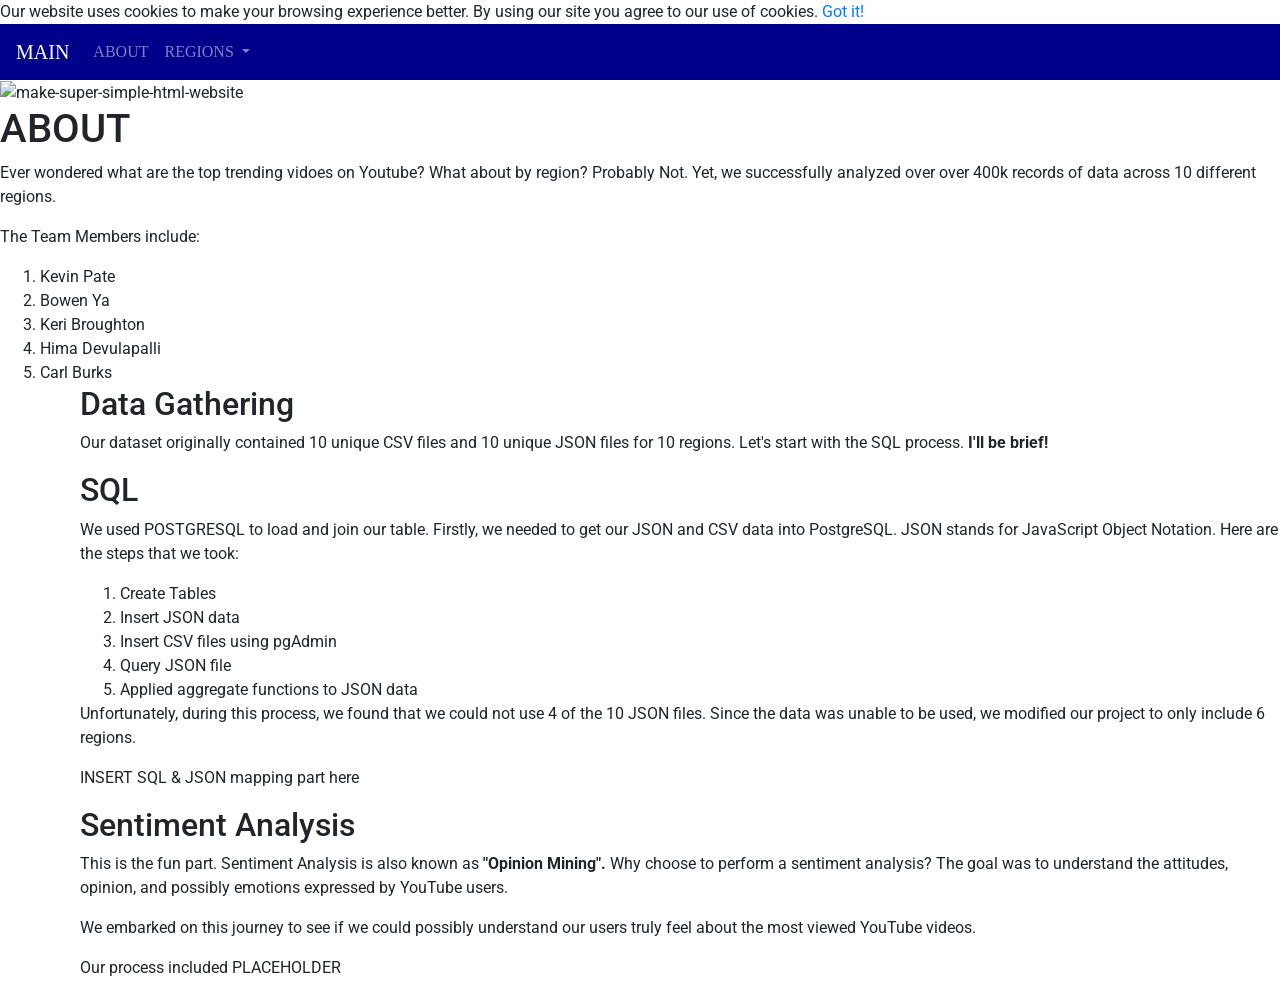
==== AboutYA.html @ ed35613b "Add files via upload" ====
<!DOCTYPE html>
<html lang="en">
<head>
    <meta charset="UTF-8">
    
    <title>
        ABOUT    </title>
  
    <meta charset="UTF-8">
    <meta name="viewport" content="width=device-width, initial-scale=1.0">
    <meta http-equiv="X-UA-Compatible" content="ie=edge">
    <title>Youtube Avengers</title>
    <link rel="stylesheet" href="https://stackpath.bootstrapcdn.com/bootstrap/4.3.1/css/bootstrap.min.css" integrity="sha384-ggOyR0iXCbMQv3Xipma34MD+dH/1fQ784/j6cY/iJTQUOhcWr7x9JvoRxT2MZw1T" crossorigin="anonymous">
    <script src="https://code.jquery.com/jquery-3.3.1.slim.min.js" integrity="sha384-q8i/X+965DzO0rT7abK41JStQIAqVgRVzpbzo5smXKp4YfRvH+8abtTE1Pi6jizo" crossorigin="anonymous"></script>
    <script src="https://cdnjs.cloudflare.com/ajax/libs/popper.js/1.14.7/umd/popper.min.js" integrity="sha384-UO2eT0CpHqdSJQ6hJty5KVphtPhzWj9WO1clHTMGa3JDZwrnQq4sF86dIHNDz0W1" crossorigin="anonymous"></script>
    <script src="https://stackpath.bootstrapcdn.com/bootstrap/4.3.1/js/bootstrap.min.js" integrity="sha384-JjSmVgyd0p3pXB1rRibZUAYoIIy6OrQ6VrjIEaFf/nJGzIxFDsf4x0xIM+B07jRM" crossorigin="anonymous"></script>
    <link rel="stylesheet" href="P2Style.css">    


    <link href="https://fonts.googleapis.com/css?family=Roboto+Mono:500|Dosis:600|Roboto:400,500,700" rel="stylesheet">    
    <link rel="stylesheet" href="https://coder-coder.com/wp-content/themes/codercoder/dist/style.css?cb=1574196640096" type="text/css" media="screen">
    <link rel="stylesheet" type="text/css" href="//cdnjs.cloudflare.com/ajax/libs/cookieconsent2/3.0.3/cookieconsent.min.css">
    <meta http-equiv="Content-Type" content="text/html; charset=UTF-8">
    <meta http-equiv="X-UA-Compatible" content="IE=edge">
    <meta name="viewport" content="width=device-width, initial-scale=1.0">
    <meta name="theme-color" content="#1843c1">
    <meta name="apple-mobile-web-app-status-bar-style" content="#1843c1">
    <meta name="msapplication-TileColor" content="#1843c1">
    <meta name="google-site-verification" content="HSMR_zNf5BC6sqLFN1UaJSQPVhJewfFeFFNIj1hpm_c">
   

</head>

<body class="post-template-default single single-post postid-235 single-format-standard" data-template="base.twig"><div role="dialog" aria-live="polite" aria-label="cookieconsent" aria-describedby="cookieconsent:desc" class="cc-window cc-banner cc-type-info cc-theme-block cc-bottom cc-color-override-1554580506 " style=""><!--googleoff: all--><span id="cookieconsent:desc" class="cc-message">Our website uses cookies to make your browsing experience better. By using our site you agree to our use of cookies. <a aria-label="learn more about cookies" role="button" tabindex="0" class="cc-btn cc-dismiss">Got it!<!--googleon: all--></div>
	
    <!-- Header 100% -->
    <header class="header">

        <!-- Inner Wrapper max 1280px -->
        <div class="wrapper">
                
            <!-- Logo -->
            <section class="logo uppercase center">
                <a href="/"><div class="logo"></div></a>
            </section>

            <!-- Nav -->
            <nav class="navbar navbar-expand-lg navbar-dark" style="background-color:darkblue;">
                <!-- Brand -->
                <a class="navbar-brand" style="font-family: Georgia, 'Times New Roman', Times, serif;" href="Project2-HomePage.html">MAIN</a>
              
                <!-- Links -->
                <ul class="navbar-nav">
                  <li class="nav-item">
                    <a class="nav-link" style="font-family: Georgia, 'Times New Roman', Times, serif;" href="AboutYA.html">ABOUT</a>
                  </li>
                  <!-- Dropdown -->
                  <li class="nav-item dropdown">
                    <a class="nav-link dropdown-toggle" style="font-family: Georgia, 'Times New Roman', Times, serif;" href="#" id="navbardrop" data-toggle="dropdown">
                      REGIONS 
                    </a>
                    <div class="dropdown-menu">
                      <a class="dropdown-item" style="font-family: Georgia, 'Times New Roman', Times, serif;" href="USA.html">USA</a>
                      <a class="dropdown-item" style="font-family: Georgia, 'Times New Roman', Times, serif;" href="Great Britain.html">Great Britain</a>
                      <a class="dropdown-item" style="font-family: Georgia, 'Times New Roman', Times, serif;" href="Canada.html">Canada</a>
                      <a class="dropdown-item" style="font-family: Georgia, 'Times New Roman', Times, serif;" href="France.html">France</a>
                      <a class="dropdown-item" style="font-family: Georgia, 'Times New Roman', Times, serif;" href="Germany.html">Germany</a>
                      <a class="dropdown-item" style="font-family: Georgia, 'Times New Roman', Times, serif;" href="India.html">India</a>
                    </div>
                  </li>
                </ul>
              </nav>

        </div>
    
        
        
    </header>

    <!-- Main Content -->
	<!-- BEGIN: templates/single.twig -->
<main>

	<!-- Inner Wrapper -->
	<article class="flex-container wrapper">
			
		<!-- Hero & Post Wrapper -->
		<div class="content">
			
									<!-- Hero -->
			<section class="hero">
				
								<img class="hero__image" alt="make-super-simple-html-website" src="clickyoutubegif.gif">
				
			</section>
			
			<!-- Post Content -->			
			<section id="post" class="post">
				
				<h1>ABOUT</h1>	
				
				<div class="post__meta">
</div>
				<div class="post__content">
					<p>Ever wondered what are the top trending vidoes on Youtube? What about by region? Probably Not. Yet, we successfully analyzed over over 400k records of data across 10 different regions.</p>
<p>The Team Members include:</p>
<ol>
<li>Kevin Pate</li>
<li>Bowen Ya</li>
<li>Keri Broughton</li>
<li>Hima Devulapalli</li>
<li>Carl Burks</li>
<ol>
<h2>Data Gathering</h2>
<p>  Our dataset originally contained 10 unique CSV files and 10 unique JSON files for 10 regions. Let's start with the SQL process.  <strong>I'll be brief!</strong></p>
<h2>SQL</h2>
<p>We used POSTGRESQL to load and join our table. Firstly, we needed to get our JSON and CSV data into PostgreSQL. JSON stands for JavaScript Object Notation. Here are the steps that we took:</p>
<ol>
    <li>Create Tables</li>
    <li>Insert JSON data</li>
    <li>Insert CSV files using pgAdmin</li>
    <li>Query JSON file</li>
    <li>Applied aggregate functions to JSON data</li>
</ol>
<p>Unfortunately, during this process, we found that we could not use 4 of the 10 JSON files. Since the data was unable to be used, we modified our project to only include 6 regions. </p>
<p>INSERT SQL & JSON mapping part here</p>
<h2>Sentiment Analysis</h2>
<p>This is the fun part. Sentiment Analysis is also known as <strong>"Opinion Mining".</strong> Why choose to perform a sentiment analysis? 
    The goal was to understand the attitudes, opinion, and 
    possibly emotions expressed by YouTube users.</p>
<p>We embarked on this journey to see if we could possibly 
    understand our users truly feel about the most viewed 
    YouTube videos. </p>
<p>Our process included PLACEHOLDER</p>
</a>
<BODY>
---- P2Style.css ----
#first-header{
    padding-top: 100px;
    color: brown;
    font-size: 300%;
    font-style: oblique;
    font-stretch: extra-expanded;
    font-family: Georgia, 'Times New Roman', Times, serif;
    text-align: center;
   
}
#second-header{
    padding-top: 100px;
    color: brown;
    font-size: 300%;
    font-style: italic;
    font-stretch: ultra-expanded;
    font-family: Georgia, 'Times New Roman', Times, serif;
}
#third-header{
    padding-top: 100px;
    color: brown;
    font-size: 300%;
    font-style: italic;
    font-stretch: extra-expanded;
    font-family: Georgia, 'Times New Roman', Times, serif;
}
#body {
    background-image: url('Youtube\ gif\ dancing.gif');
    background-repeat: no-repeat;
    background-attachment: fixed;
    background-position: center;
    
}
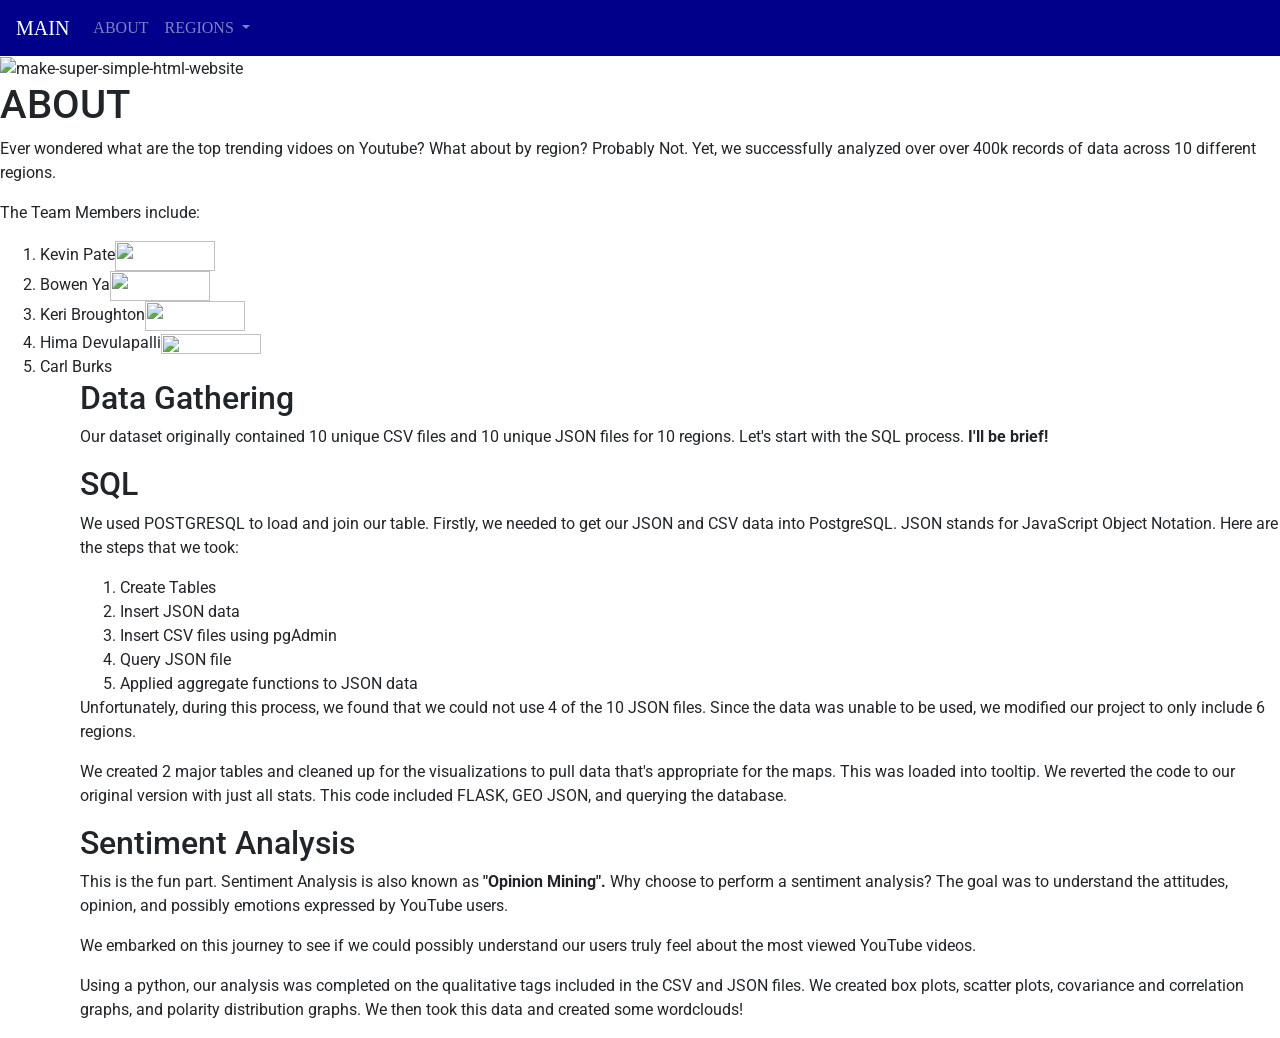
==== commit 1ce9450d: "Add files via upload" ====
--- a/AboutYA.html
+++ b/AboutYA.html
@@ -31,7 +31,7 @@
 
 </head>
 
-<body class="post-template-default single single-post postid-235 single-format-standard" data-template="base.twig"><div role="dialog" aria-live="polite" aria-label="cookieconsent" aria-describedby="cookieconsent:desc" class="cc-window cc-banner cc-type-info cc-theme-block cc-bottom cc-color-override-1554580506 " style=""><!--googleoff: all--><span id="cookieconsent:desc" class="cc-message">Our website uses cookies to make your browsing experience better. By using our site you agree to our use of cookies. <a aria-label="learn more about cookies" role="button" tabindex="0" class="cc-btn cc-dismiss">Got it!<!--googleon: all--></div>
+<body>
 	
     <!-- Header 100% -->
     <header class="header">
@@ -105,16 +105,21 @@
 					<p>Ever wondered what are the top trending vidoes on Youtube? What about by region? Probably Not. Yet, we successfully analyzed over over 400k records of data across 10 different regions.</p>
 <p>The Team Members include:</p>
 <ol>
-<li>Kevin Pate</li>
-<li>Bowen Ya</li>
-<li>Keri Broughton</li>
-<li>Hima Devulapalli</li>
+<li>Kevin Pate<img src="kevin.png" width="100" height="30"></li>
+<li>Bowen Ya<img src="Bowen.jpg" width="100" height="30"></li>
+<li>Keri Broughton<img src="Keri.jpg" width="100" height="30"></li>
+<li>Hima Devulapalli<img src="himapic.jpeg" width="100" height="20"></li>
 <li>Carl Burks</li>
 <ol>
 <h2>Data Gathering</h2>
-<p>  Our dataset originally contained 10 unique CSV files and 10 unique JSON files for 10 regions. Let's start with the SQL process.  <strong>I'll be brief!</strong></p>
+<p>  Our dataset originally contained 10 unique CSV files 
+  and 10 unique JSON files for 10 regions. Let's start with 
+  the SQL process.  <strong>I'll be brief!</strong></p>
 <h2>SQL</h2>
-<p>We used POSTGRESQL to load and join our table. Firstly, we needed to get our JSON and CSV data into PostgreSQL. JSON stands for JavaScript Object Notation. Here are the steps that we took:</p>
+<p>We used POSTGRESQL to load and join our table. 
+  Firstly, we needed to get our JSON and CSV data 
+  into PostgreSQL. JSON stands for JavaScript Object Notation. 
+  Here are the steps that we took:</p>
 <ol>
     <li>Create Tables</li>
     <li>Insert JSON data</li>
@@ -122,8 +127,13 @@
     <li>Query JSON file</li>
     <li>Applied aggregate functions to JSON data</li>
 </ol>
-<p>Unfortunately, during this process, we found that we could not use 4 of the 10 JSON files. Since the data was unable to be used, we modified our project to only include 6 regions. </p>
-<p>INSERT SQL & JSON mapping part here</p>
+<p>Unfortunately, during this process, we found that we could 
+  not use 4 of the 10 JSON files. Since the data was unable to 
+  be used, we modified our project to only include 6 regions. </p>
+<p>We created 2 major tables and cleaned up for the visualizations to pull data that's appropriate for the maps. 
+  This was loaded into tooltip. We reverted the code to our original version with just all stats. 
+  This code included FLASK, GEO JSON, and querying the database. 
+</p>
 <h2>Sentiment Analysis</h2>
 <p>This is the fun part. Sentiment Analysis is also known as <strong>"Opinion Mining".</strong> Why choose to perform a sentiment analysis? 
     The goal was to understand the attitudes, opinion, and 
@@ -131,6 +141,8 @@
 <p>We embarked on this journey to see if we could possibly 
     understand our users truly feel about the most viewed 
     YouTube videos. </p>
-<p>Our process included PLACEHOLDER</p>
+<p>Using a python, our analysis was completed on the qualitative tags 
+  included in the CSV and JSON files. We created box plots, scatter plots, covariance and correlation graphs, 
+and polarity distribution graphs. We then took this data and created some wordclouds! </p>
 </a>
 <BODY>
